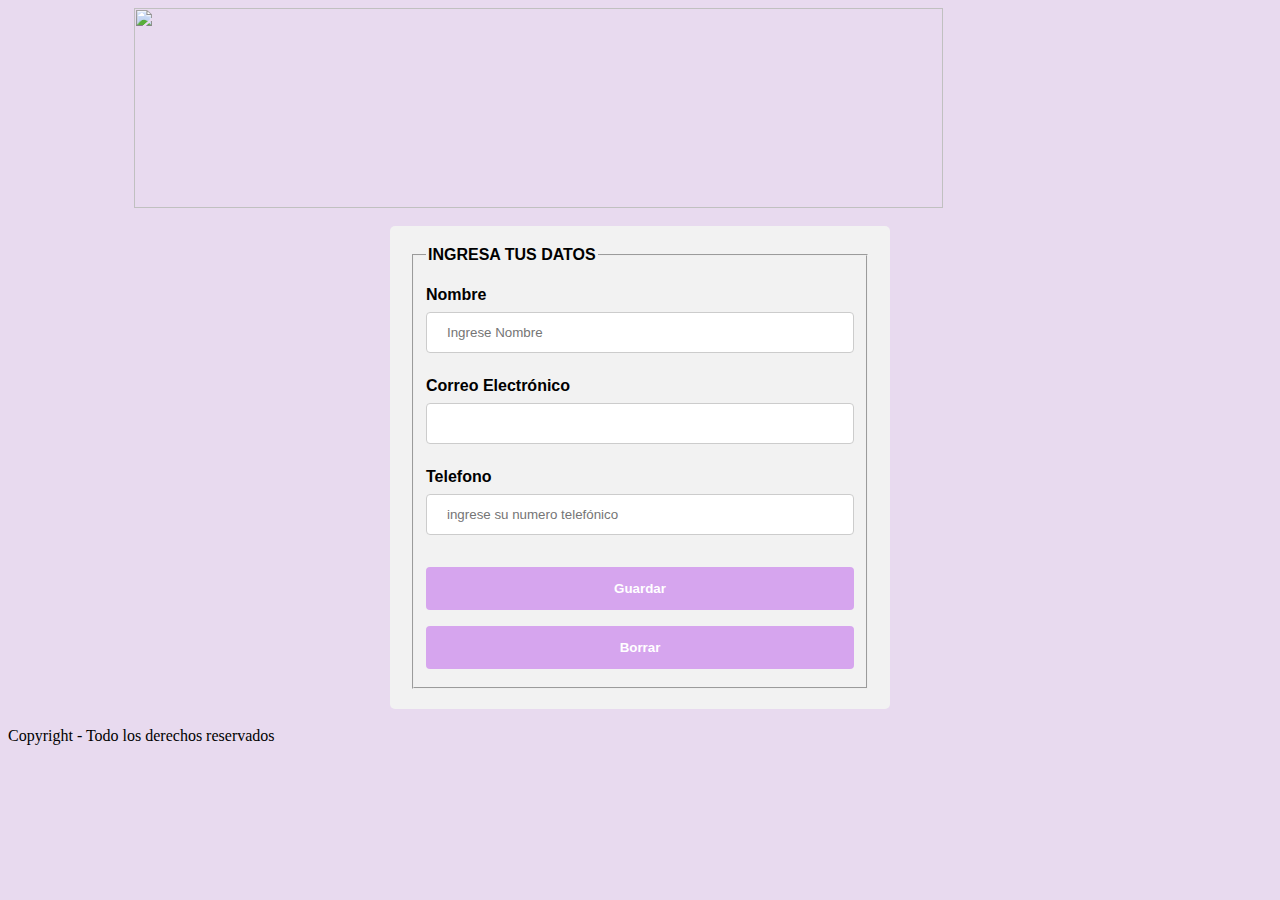
==== src/index.html @ cbc6f312 "modificacion readme" ====
<!DOCTYPE html>
<html>
  <head>
  <!-- hace que la pagina se adapte a cualquier dimencion -->
    <meta name="viewport" content="width=device-width, initial-scale=1.0">
    <meta charset="utf-8">
    <title>Caesar Cipher</title>
    <link rel="stylesheet" href="style.css" />
    <script src="index.js" type="module"></script>
    <script src="cipher.js" type="module"></script>
  </head>
    <body>
      <div id="todo">
        <!--En la cabecera colocamos la imagen y el nombrel proyecto-->
        <header class="cabecera">
            <img src="BannerCabecera.png" id="logo"/>
        </header>
        <br>
        <!--aca debe ingresar sus datos personales... si es que nos decidimos a poner esta parte -->
        <div id="informacionPersonal" class="contenedor">
            <fieldset>
                <legend><b>INGRESA TUS DATOS</b></legend>
            <p title="Si quiere protoger su identidad, ingrese pseudónimo o nickname"><b>Nombre</b><input type="text" id="nombreUsuario"name="nombreUsuario" placeholder="Ingrese Nombre" required></p>
            <p><b>Correo Electrónico</b>  <input type="email" id="correoElectronico"name="correoElectronico" required></p>
            <p> <b>Telefono</b> <input  type="tel" id="telefono" id="telefono" maxlength="9" name="telefono" placeholder="ingrese su numero telefónico" required></p>
             <input id="btnEnviar"  type="submit" value="Guardar">
            <input id="btnBorrar_1" type="submit" value="Borrar">
            </fieldset>
        </div>

        <div id="mensajeBienvenida">
            <h3 id="bienvenida"></h3>
        </div>
 
        <br>
        <div id="seccionMensajes" style="display: none;">  
            <div class="contenedor">
                <p> Elige n°de desplazamientos </p><select id="desplazamiento"></select>
            </div>
            <br>
            <!-- area donde escribre el mensaje que quiere cifrar o descifrar-->
            <div id="mensajeUno" class="contenedor">
                <p>Escribe tu mensaje aqui </p>
                <textarea id="escribeMensaje" class="limpiar" name="texto" rows="15" cols="55" placeholder="Cuentanos"></textarea>
                <br>
                <!--botones cifrar y descifrar-->
                <input  id="btnCifrar" type="button" value=" Cifrar ">
                <input  id="btnDescifrar" type="button" value="Descifrar"> 
                <br>
            </div>
            <br>
            <!--area donde muestra mensaje cifrado o descifrado-->
            <div id="mensajeDos" class="contenedor">
                <p>Este es tu mensaje <br> 
                <textarea id="tuMensaje" class="limpiar" name="texto" rows="15" cols="55"></textarea></p>
                <input id="btnEnviar2"  type="submit" value="Enviar">
                <!--boton borrar para comenzar nuevamente-->
                <input  id="btnBorrar" type="button"  value="Borrar">
            </div>
            <!--division para agrupar elementos-->    
        </div>
      </div>
      <div id="mensajeDespedida" style="display:none">
        <p>Tu mensaje fue enviado con exito... un abrazo</p>
        <br>
        <input  id="btnVolver" type="button"  value="Volver">

      </div>
        <!--El pie de página -->
        <footer class="piedepagina">
            Copyright - Todo los derechos reservados
        </footer>

    </body>
</html>
---- src/style.css ----
.contenedor{
    border-radius: 5px;
    background-color: #f2f2f2;
    padding: 20px;
    width: 460px ; /* Ancho */
    margin : Auto ; /* formulario centrado */  
    font-family: 'Trebuchet MS', 'Lucida Sans Unicode', 'Lucida Grande', 'Lucida Sans', Arial, sans-serif ;
  }
      
  img {
      display: block;
      margin-left: auto;
      margin-right: auto;
      width: 80% ; /* Ancho */
      margin : Auto ; /* formulario centrado */  
      height: 200px;
    }
    body{
      background:#E8DAEF
    }
   
    .piedepagina{
      text-align: center
      color:black
    
    }
  
    input, select {
      width: 100%;
      padding: 12px 20px;
      margin: 8px 0;
      display: inline-block;
      border: 1px solid #ccc;
      border-radius: 4px;
      box-sizing: border-box;
    }
  
    input[type=submit],input[type=button] {
      width: 100%;
      background-color: rgb(214, 165, 238);
      color: white;
      padding: 14px 20px;
      margin: 8px 0;
      border: none;
      border-radius: 4px;
      cursor: pointer;
      font-family: 'Trebuchet MS', 'Lucida Sans Unicode', 'Lucida Grande', 'Lucida Sans', Arial, sans-serif;
      font-weight: bold;
    }
  
    input[type=submit]:hover {
      background-color: rgb(102, 47, 129);
    }
  
    input[type=button]:hover {
      background-color: rgb(102, 47, 129);
    }
    #mensajeBienvenida {
      display: none;
      width: 450px;
      height: 200px;
      background: rgba(119, 211, 168, 0.863);
      color: #f2f2f2;
      position: relative;
      font-weight: bold;
      font-size: 20px;
      padding: 20px;
      margin : Auto ; /* formulario centrado */ 
      font-family:'Trebuchet MS', 'Lucida Sans Unicode', 'Lucida Grande', 'Lucida Sans', Arial, sans-serif;
      text-align:center;
      border-radius: 20px 20px 20px 20px;
      -moz-border-radius: 20px 20px 20px 20px;
    -webkit-border-radius: 20px 20px 20px 20px;
    border: 0px solid #000000;
      
  }
#mensajeDespedida{
    width: 450px;
      height: 200px;
      background: rgba(119, 211, 168, 0.863);
      color: #f2f2f2;
      position: relative;
      font-weight: bold;
      font-size: 20px;
      padding: 20px;
      margin : Auto ; /* formulario centrado */ 
      font-family:'Trebuchet MS', 'Lucida Sans Unicode', 'Lucida Grande', 'Lucida Sans', Arial, sans-serif;
      text-align:center;
      margin-top: 300px;
      margin-left: 500px;
      margin-right: 850px;
      border-radius: 20px 20px 20px 20px;
     -moz-border-radius: 20px 20px 20px 20px;
     -webkit-border-radius: 20px 20px 20px 20px;
      border: 0px solid #000000;
}

/* Acá fije el tamaño de los textareas */ 
#escribeMensaje{
resize: none;
}

#tuMensaje{
  resize: none;
}
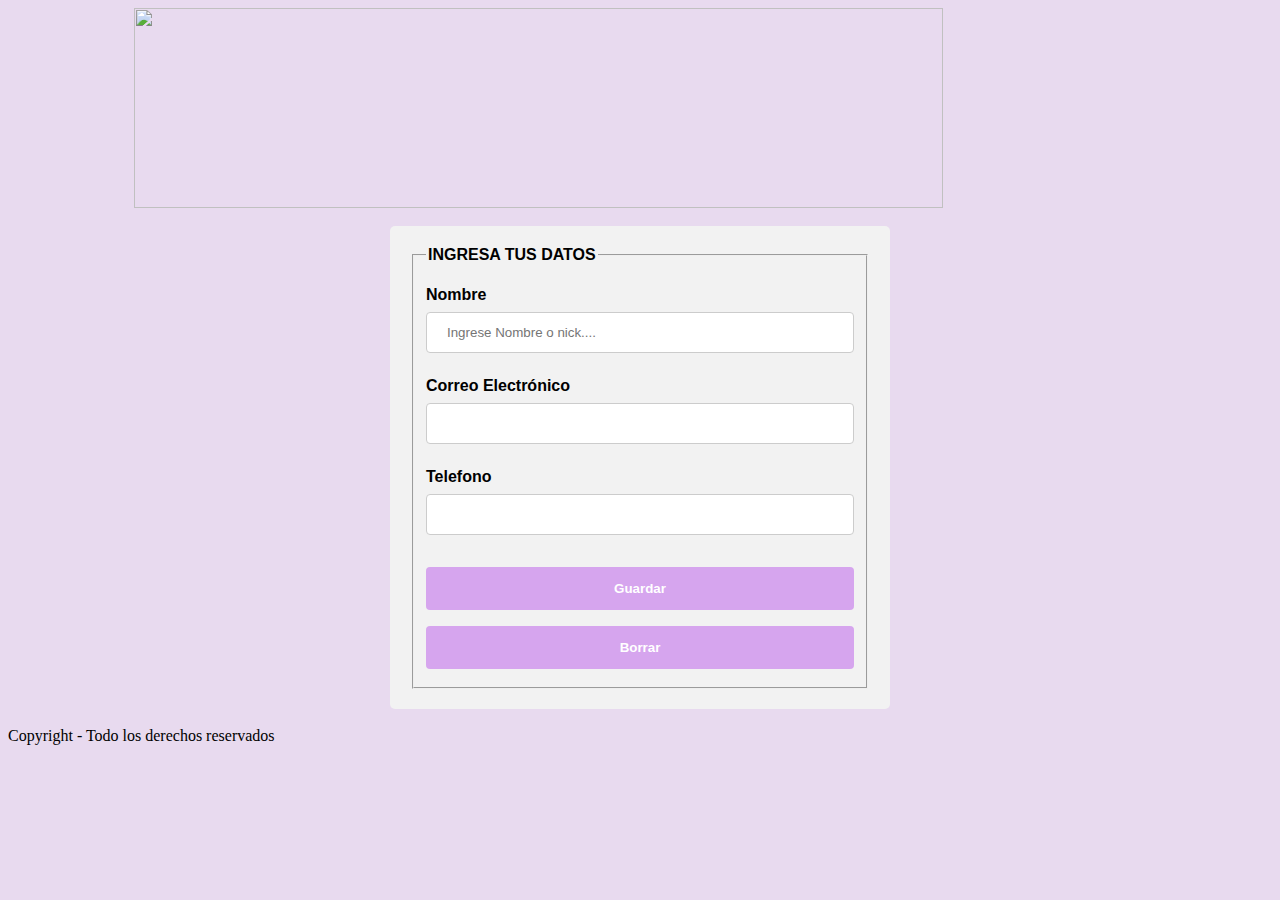
==== commit 67c8c8a5: "nuevos cambios" ====
--- a/src/index.html
+++ b/src/index.html
@@ -17,17 +17,18 @@
         </header>
         <br>
         <!--aca debe ingresar sus datos personales... si es que nos decidimos a poner esta parte -->
-        <div id="informacionPersonal" class="contenedor">
+        <form  id="informacionPersonal" class="contenedor">
             <fieldset>
                 <legend><b>INGRESA TUS DATOS</b></legend>
-            <p title="Si quiere protoger su identidad, ingrese pseudónimo o nickname"><b>Nombre</b><input type="text" id="nombreUsuario"name="nombreUsuario" placeholder="Ingrese Nombre" required></p>
-            <p><b>Correo Electrónico</b>  <input type="email" id="correoElectronico"name="correoElectronico" required></p>
-            <p> <b>Telefono</b> <input  type="tel" id="telefono" id="telefono" maxlength="9" name="telefono" placeholder="ingrese su numero telefónico" required></p>
-             <input id="btnEnviar"  type="submit" value="Guardar">
-            <input id="btnBorrar_1" type="submit" value="Borrar">
+            <p title="Si quiere protoger su identidad, ingrese pseudónimo o nickname"> <b> Nombre</b> <input  type="text" id="nombreUsuario"name="nombreUsuario" placeholder="Ingrese Nombre o nick...." > </p>
+            <p><b>Correo Electrónico</b>  <input type="email" id="correoElectronico"name="correoElectronico" ></p>
+            <p> <b>Telefono</b> <input  type="tel" id="telefono" id="telefono" maxlength="9" name="telefono" placeholder="" ></p>
+            <input id="btnEnviar" type="button" value="Guardar">
+            <input id="btnBorrar_1" type="button" value="Borrar">
             </fieldset>
-        </div>
-
+        </form>
+         
+         
         <div id="mensajeBienvenida">
             <h3 id="bienvenida"></h3>
         </div>
--- a/src/style.css
+++ b/src/style.css
@@ -48,9 +48,7 @@
       font-weight: bold;
     }
   
-    input[type=submit]:hover {
-      background-color: rgb(102, 47, 129);
-    }
+    
   
     input[type=button]:hover {
       background-color: rgb(102, 47, 129);
@@ -93,14 +91,4 @@
      -moz-border-radius: 20px 20px 20px 20px;
      -webkit-border-radius: 20px 20px 20px 20px;
       border: 0px solid #000000;
-}
-
-/* Acá fije el tamaño de los textareas */ 
-#escribeMensaje{
-resize: none;
-}
-
-#tuMensaje{
-  resize: none;
-}
-
+}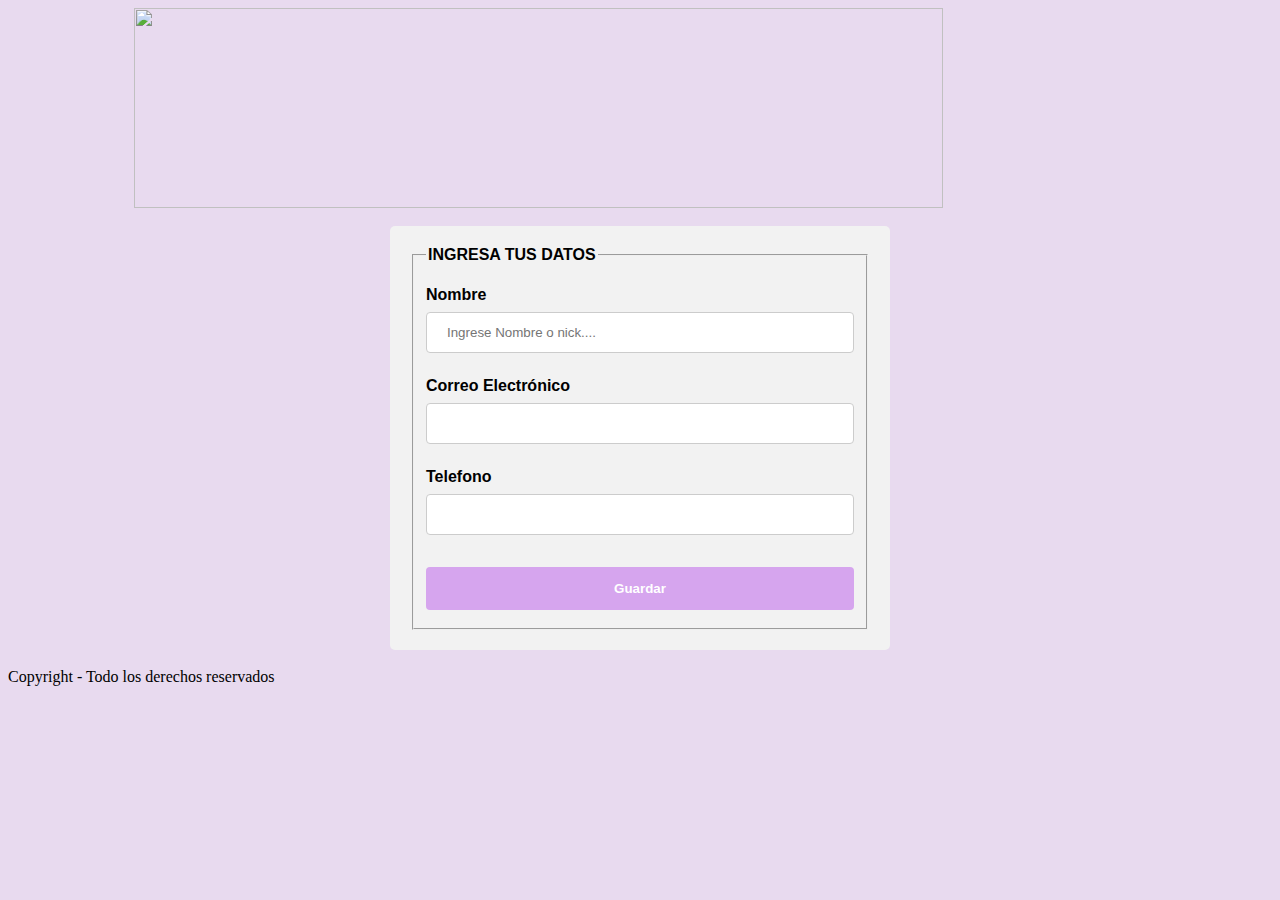
==== commit ee175a88: "readme" ====
--- a/src/index.html
+++ b/src/index.html
@@ -20,11 +20,11 @@
         <form  id="informacionPersonal" class="contenedor">
             <fieldset>
                 <legend><b>INGRESA TUS DATOS</b></legend>
-            <p title="Si quiere protoger su identidad, ingrese pseudónimo o nickname"> <b> Nombre</b> <input  type="text" id="nombreUsuario"name="nombreUsuario" placeholder="Ingrese Nombre o nick...." > </p>
-            <p><b>Correo Electrónico</b>  <input type="email" id="correoElectronico"name="correoElectronico" ></p>
-            <p> <b>Telefono</b> <input  type="tel" id="telefono" id="telefono" maxlength="9" name="telefono" placeholder="" ></p>
+            <p title="Si quiere protoger su identidad, ingrese pseudónimo o nickname"><b>Nombre</b> <input type="text" id="nombreUsuario" name="nombreUsuario" placeholder="Ingrese Nombre o nick...."> </p>
+            <p><b>Correo Electrónico</b> <input type="email" id="correoElectronico" name="correoElectronico"> </p>
+            <p> <b>Telefono</b><input type="tel" id="telefono"  maxlength="9" name="telefono" placeholder=""> </p>
             <input id="btnEnviar" type="button" value="Guardar">
-            <input id="btnBorrar_1" type="button" value="Borrar">
+            
             </fieldset>
         </form>
          
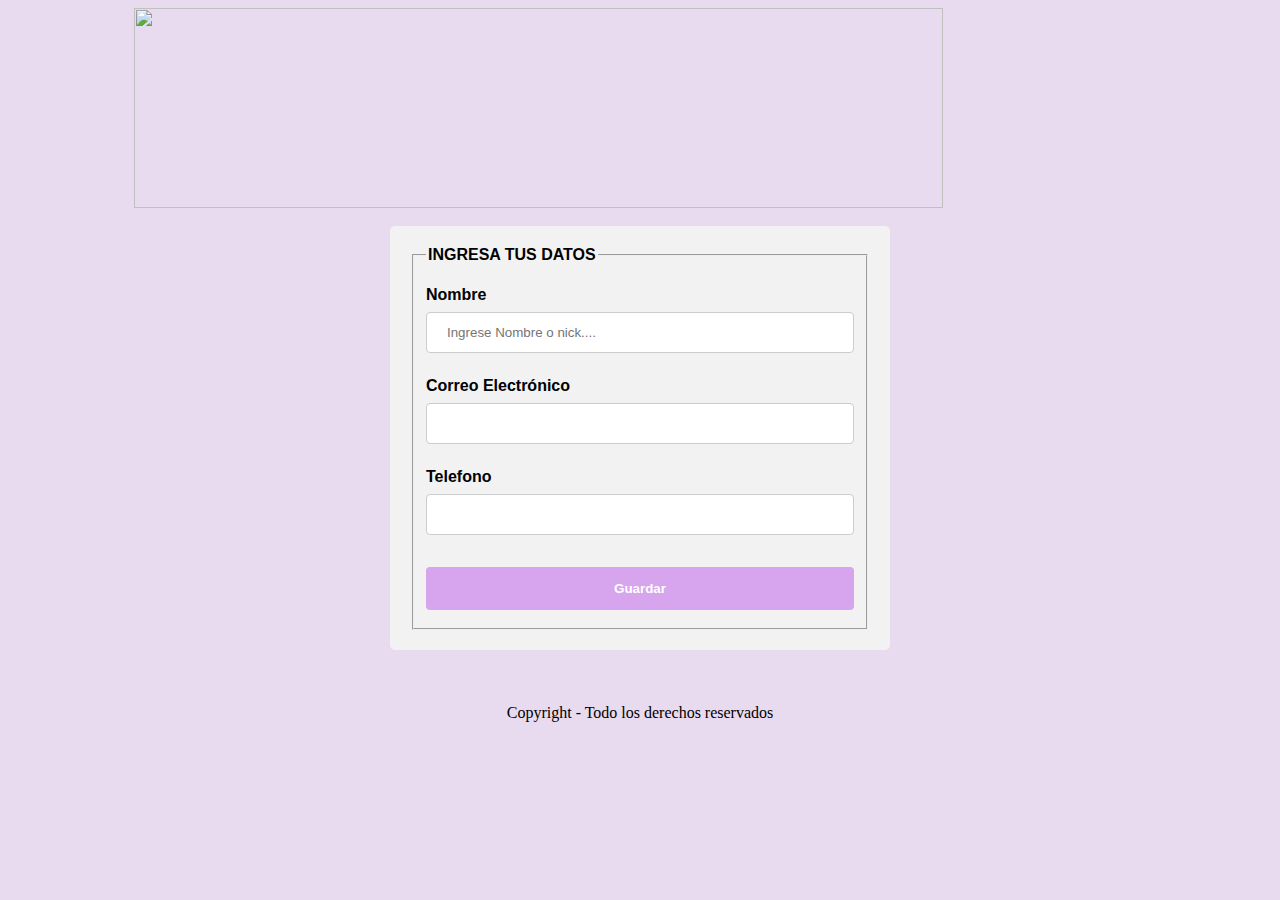
==== commit 4f97dede: "ultimos detalles" ====
--- a/src/index.html
+++ b/src/index.html
@@ -23,7 +23,7 @@
             <p title="Si quiere protoger su identidad, ingrese pseudónimo o nickname"><b>Nombre</b> <input type="text" id="nombreUsuario" name="nombreUsuario" placeholder="Ingrese Nombre o nick...."> </p>
             <p><b>Correo Electrónico</b> <input type="email" id="correoElectronico" name="correoElectronico"> </p>
             <p> <b>Telefono</b><input type="tel" id="telefono"  maxlength="9" name="telefono" placeholder=""> </p>
-            <input id="btnEnviar" type="button" value="Guardar">
+            <button id="btnEnviar">Guardar</button>
             
             </fieldset>
         </form>
@@ -42,21 +42,26 @@
             <!-- area donde escribre el mensaje que quiere cifrar o descifrar-->
             <div id="mensajeUno" class="contenedor">
                 <p>Escribe tu mensaje aqui </p>
-                <textarea id="escribeMensaje" class="limpiar" name="texto" rows="15" cols="55" placeholder="Cuentanos"></textarea>
+                <textarea id="escribeMensaje" class="limpiar estilotextarea" name="texto"  placeholder="Cuentanos"></textarea>
                 <br>
                 <!--botones cifrar y descifrar-->
-                <input  id="btnCifrar" type="button" value=" Cifrar ">
-                <input  id="btnDescifrar" type="button" value="Descifrar"> 
+                
+                <button id="btnCifrar">Cifrar</button>
+                <button id="btnDescifrar">Descifrar</button>
+               
+                
                 <br>
+                
             </div>
             <br>
             <!--area donde muestra mensaje cifrado o descifrado-->
             <div id="mensajeDos" class="contenedor">
-                <p>Este es tu mensaje <br> 
-                <textarea id="tuMensaje" class="limpiar" name="texto" rows="15" cols="55"></textarea></p>
-                <input id="btnEnviar2"  type="submit" value="Enviar">
+                <p>Este es tu mensaje </p>
+                <textarea id="tuMensaje" class="limpiar estilotextarea" name="texto"></textarea>
+                <button id="btnEnviar2">Enviar</button>
                 <!--boton borrar para comenzar nuevamente-->
-                <input  id="btnBorrar" type="button"  value="Borrar">
+                <button id="btnBorrar">Borrar</button>
+                
             </div>
             <!--division para agrupar elementos-->    
         </div>
@@ -64,13 +69,15 @@
       <div id="mensajeDespedida" style="display:none">
         <p>Tu mensaje fue enviado con exito... un abrazo</p>
         <br>
-        <input  id="btnVolver" type="button"  value="Volver">
+        <button id="btnVolver">Volver</button>
+       
 
       </div>
         <!--El pie de página -->
+        <br><br>
         <footer class="piedepagina">
             Copyright - Todo los derechos reservados
         </footer>
 
     </body>
-</html>
+</html>--- a/src/style.css
+++ b/src/style.css
@@ -20,9 +20,10 @@
     }
    
     .piedepagina{
-      text-align: center
-      color:black
-    
+      color: #000000;
+      text-align: center;
+      
+         
     }
   
     input, select {
@@ -35,7 +36,7 @@
       box-sizing: border-box;
     }
   
-    input[type=submit],input[type=button] {
+    button {
       width: 100%;
       background-color: rgb(214, 165, 238);
       color: white;
@@ -48,9 +49,14 @@
       font-weight: bold;
     }
   
-    
+    .estilotextarea {
+        width:455px;
+        height:228px;
+        border: 1px 
+        solid rgba(119, 211, 168, 0.863);
+    } 
   
-    input[type=button]:hover {
+    button:hover {
       background-color: rgb(102, 47, 129);
     }
     #mensajeBienvenida {
@@ -91,4 +97,13 @@
      -moz-border-radius: 20px 20px 20px 20px;
      -webkit-border-radius: 20px 20px 20px 20px;
       border: 0px solid #000000;
+}
+
+/* Acá fije el tamaño de los textareas */ 
+#escribeMensaje{
+resize: none;
+}
+
+#tuMensaje{
+  resize: none;
 }